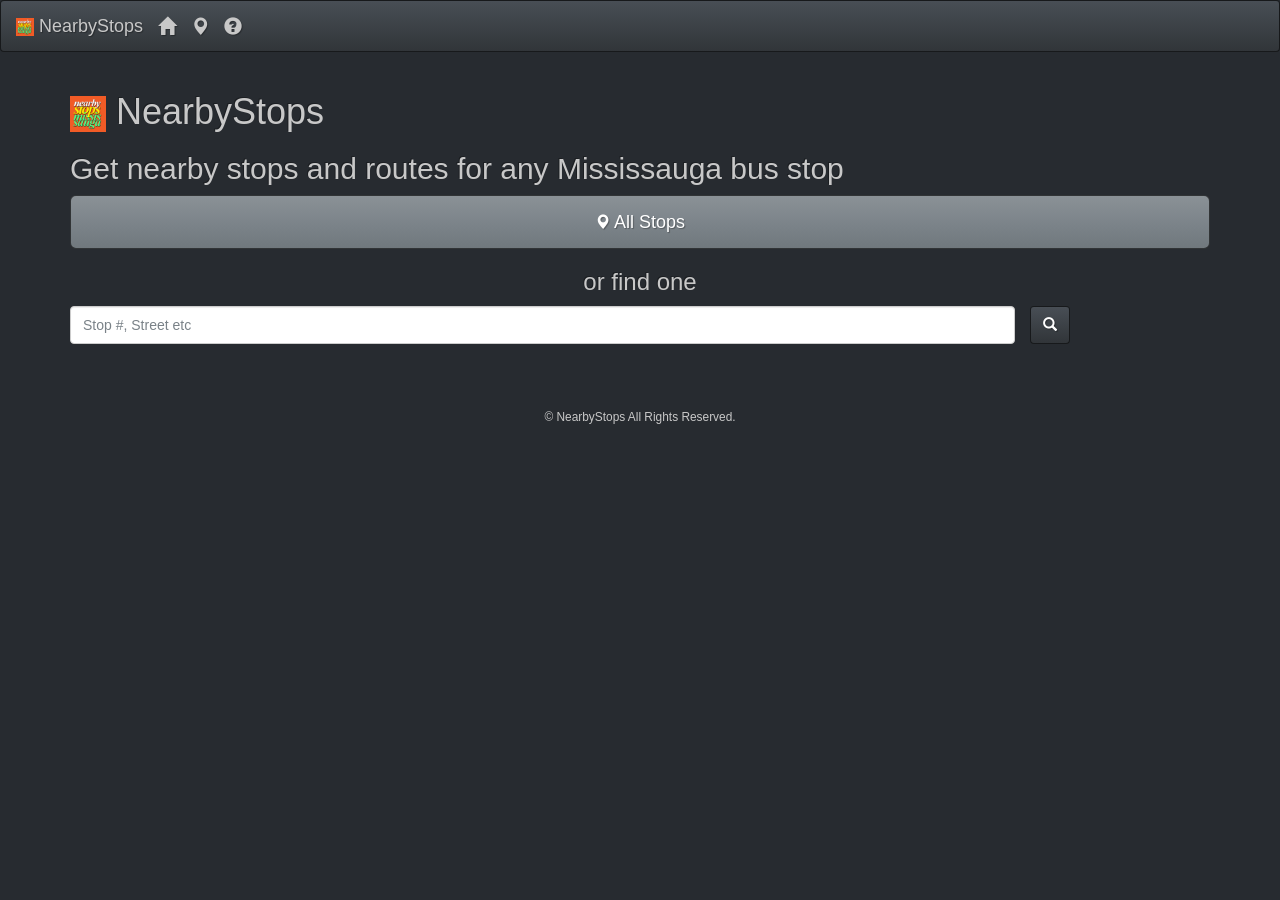
==== index.html @ 1cd413da "Adding Pages" ====
<!DOCTYPE html>
<html>
	<head>
		<script>
		var preloadImg1 = new Image(32,32);
		preloadImg1.src = "loading.gif";
		sw_ga_cd = '\x55A'+'\x2D'+'11'+'\x321'+'5\x32'+'8'+'\x2D'+'6';
		sw_as_cd = '\x70'+'u'+'\x62\x2D'+'5'+'69\x30'+'2'+'\x3031'+'1'+'33'+'5'+'97'+'2'+'1';
		window.google_analytics_uacct = sw_ga_cd;
		</script>
		<title>Nearby Stops Mississauga</title>
		<link rel="canonical" href="http://nearbystops.sitesworld.com/" />
		<meta http-equiv="Content-Type" content="text/html; charset=utf-8"/>
		<meta name="viewport" content="width=device-width, initial-scale=1">
		<script src="jquery/jquery.min.js"></script>
		<link rel="stylesheet" href="bootstrap/css/bootstrap.min.css">
		<script src="bootstrap/js/bootstrap.min.js"></script>
	</head>
	<body>
		<div id="wrap">
			<!-- NAVBAR -->
			<nav class="navbar navbar-default">
				<div class="container-fluid">
					<div class="navbar-header">
						
						<a class="navbar-brand" href="./index.html"><img src="nearbystops.png" style="height:1em;display:inline-block;" /> <span class="appName_placeholder"></span></a>
						<a class="navbar-brand" href="./index.html">
							<span class="glyphicon glyphicon-home"></span>
						</a>
						<a class="navbar-brand" href="./index.html?p=stops">
							<span class="glyphicon glyphicon-map-marker"></span>
						</a>
						<span class="navbar-brand"  id="helpbutton"></span>
					</div>
				</div>
			</nav>
			<div class="container">
				<div id="search_form_placeholder">
				</div>
			</div>
			<div id="footer">
			</div>
			
			<!-- Modal help -->
			<div role="dialog" class="modal fade" id="myModal" style="display: none;" aria-hidden="true">
				<div class="modal-dialog">
					<!-- Modal content-->
					<div class="modal-content">
						<div class="modal-header">
							<button data-dismiss="modal" class="close" type="button">×</button>
							<h4 class="modal-title"><span class="appName_placeholder"></span></h4>
						</div>
						<div class="modal-body">
							<p>    <span class="appDesc_placeholder"></span> </p>
						</div>
						<div class="modal-footer">
							<button data-dismiss="modal" class="btn btn-default" type="button">Close</button>
						</div>
					</div>
				</div>
			</div>
			<!-- Modal help -->
		</div>
		<script src="script.js"></script>
	</body>
	
</html>
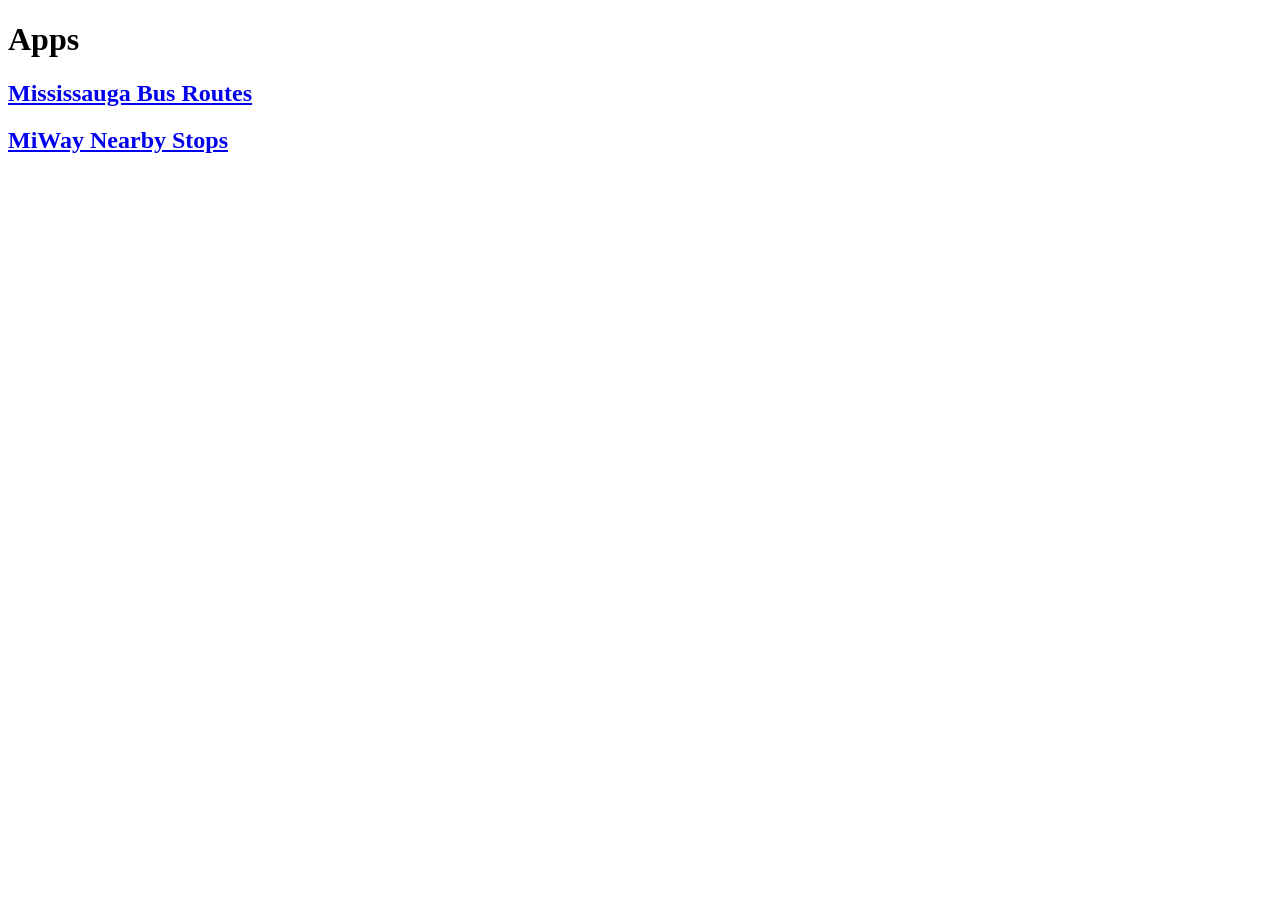
==== commit 9fbd1b18: "Adding Pages" ====
--- a/index.html
+++ b/index.html
@@ -1,67 +1,12 @@
-<!DOCTYPE html>
-<html>
+	<!DOCTYPE html>
+	<html>
 	<head>
-		<script>
-		var preloadImg1 = new Image(32,32);
-		preloadImg1.src = "loading.gif";
-		sw_ga_cd = '\x55A'+'\x2D'+'11'+'\x321'+'5\x32'+'8'+'\x2D'+'6';
-		sw_as_cd = '\x70'+'u'+'\x62\x2D'+'5'+'69\x30'+'2'+'\x3031'+'1'+'33'+'5'+'97'+'2'+'1';
-		window.google_analytics_uacct = sw_ga_cd;
-		</script>
-		<title>Nearby Stops Mississauga</title>
-		<link rel="canonical" href="http://nearbystops.sitesworld.com/" />
-		<meta http-equiv="Content-Type" content="text/html; charset=utf-8"/>
-		<meta name="viewport" content="width=device-width, initial-scale=1">
-		<script src="jquery/jquery.min.js"></script>
-		<link rel="stylesheet" href="bootstrap/css/bootstrap.min.css">
-		<script src="bootstrap/js/bootstrap.min.js"></script>
+		<title>Apps.sitesworld.com</title>
+	<meta http-equiv="Content-Type" content="text/html; charset=utf-8"/>
 	</head>
 	<body>
-		<div id="wrap">
-			<!-- NAVBAR -->
-			<nav class="navbar navbar-default">
-				<div class="container-fluid">
-					<div class="navbar-header">
-						
-						<a class="navbar-brand" href="./index.html"><img src="nearbystops.png" style="height:1em;display:inline-block;" /> <span class="appName_placeholder"></span></a>
-						<a class="navbar-brand" href="./index.html">
-							<span class="glyphicon glyphicon-home"></span>
-						</a>
-						<a class="navbar-brand" href="./index.html?p=stops">
-							<span class="glyphicon glyphicon-map-marker"></span>
-						</a>
-						<span class="navbar-brand"  id="helpbutton"></span>
-					</div>
-				</div>
-			</nav>
-			<div class="container">
-				<div id="search_form_placeholder">
-				</div>
-			</div>
-			<div id="footer">
-			</div>
-			
-			<!-- Modal help -->
-			<div role="dialog" class="modal fade" id="myModal" style="display: none;" aria-hidden="true">
-				<div class="modal-dialog">
-					<!-- Modal content-->
-					<div class="modal-content">
-						<div class="modal-header">
-							<button data-dismiss="modal" class="close" type="button">×</button>
-							<h4 class="modal-title"><span class="appName_placeholder"></span></h4>
-						</div>
-						<div class="modal-body">
-							<p>    <span class="appDesc_placeholder"></span> </p>
-						</div>
-						<div class="modal-footer">
-							<button data-dismiss="modal" class="btn btn-default" type="button">Close</button>
-						</div>
-					</div>
-				</div>
-			</div>
-			<!-- Modal help -->
-		</div>
-		<script src="script.js"></script>
+		<h1>Apps</h1>
+		<h2><a href="/msgabusroutes/">Mississauga Bus Routes</a></h2>
+		<h2><a href="/nearbystops/">MiWay Nearby Stops</a></h2>
 	</body>
-	
-</html>+	</html>
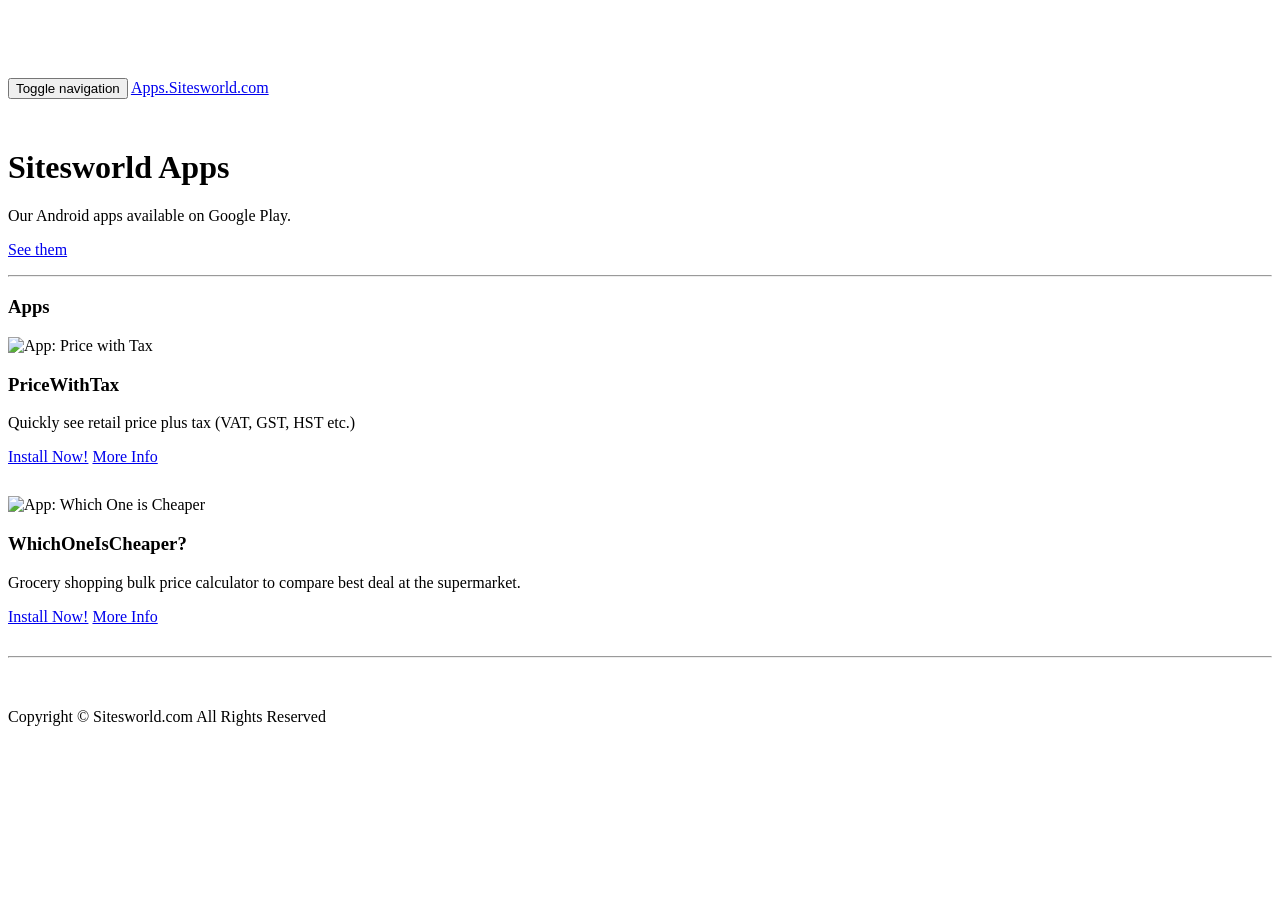
==== commit 58bc1cc4: "Adding Pages" ====
--- a/index.html
+++ b/index.html
@@ -1,12 +1,152 @@
-	<!DOCTYPE html>
-	<html>
-	<head>
-		<title>Apps.sitesworld.com</title>
-	<meta http-equiv="Content-Type" content="text/html; charset=utf-8"/>
-	</head>
-	<body>
-		<h1>Apps</h1>
-		<h2><a href="/msgabusroutes/">Mississauga Bus Routes</a></h2>
-		<h2><a href="/nearbystops/">MiWay Nearby Stops</a></h2>
-	</body>
-	</html>+<!DOCTYPE html>
+<html lang="en">
+    <head>
+        <script>
+        ga_ThsBlg = '\x55A'+'\x2D'+'11'+'\x321'+'5\x32'+'8'+'\x2D'+'6';  
+        window.google_analytics_uacct = ga_ThsBlg;
+        </script>
+        <meta charset="utf-8">
+        <meta http-equiv="X-UA-Compatible" content="IE=edge">
+        <meta name="viewport" content="width=device-width, initial-scale=1">
+        <meta name="description" content="Apps at Sitesworld.com">
+        <meta name="author" content="Sitesworld.com">
+        <link rel="canonical" href="http://apps.sitesworld.com" />
+        <title>Apps - Sitesworld.com</title>
+        <!-- Bootstrap Core CSS -->
+        <link href="css/bootstrap.min.css" rel="stylesheet">
+        <!-- Custom CSS -->
+        <link href="css/heroic-features.css" rel="stylesheet">
+        <!-- HTML5 Shim and Respond.js IE8 support of HTML5 elements and media queries -->
+        <!-- WARNING: Respond.js doesn't work if you view the page via file:// -->
+        <!--[if lt IE 9]>
+        <script src="https://oss.maxcdn.com/libs/html5shiv/3.7.0/html5shiv.js"></script>
+        <script src="https://oss.maxcdn.com/libs/respond.js/1.4.2/respond.min.js"></script>
+        <![endif]-->
+    </head>
+    <body>
+        <script>
+        (function(i,s,o,g,r,a,m){i['GoogleAnalyticsObject']=r;i[r]=i[r]||function(){
+        (i[r].q=i[r].q||[]).push(arguments)},i[r].l=1*new Date();a=s.createElement(o),
+        m=s.getElementsByTagName(o)[0];a.async=1;a.src=g;m.parentNode.insertBefore(a,m)
+        })(window,document,'script','//www.google-analytics.com/analytics.js','ga');
+        ga('create', ga_ThsBlg , 'auto');
+        ga('require', 'displayfeatures');
+        ga('send', 'pageview');
+        </script>
+        <!-- Navigation -->
+        <nav class="navbar navbar-inverse navbar-fixed-top" role="navigation">
+            <div class="container">
+                <!-- Brand and toggle get grouped for better mobile display -->
+                <div class="navbar-header">
+                    <button type="button" class="navbar-toggle" data-toggle="collapse" data-target="#bs-example-navbar-collapse-1">
+                    <span class="sr-only">Toggle navigation</span>
+                    <span class="icon-bar"></span>
+                    <span class="icon-bar"></span>
+                    <span class="icon-bar"></span>
+                    </button>
+                    <a class="navbar-brand" href="#">Apps.Sitesworld.com</a>
+                </div>
+                <!-- Collect the nav links, forms, and other content for toggling -->
+                <!--                 <div class="collapse navbar-collapse" id="bs-example-navbar-collapse-1">
+                                        <ul class="nav navbar-nav">
+                                                <li>
+                                                        <a href="#">About</a>
+                                                </li>
+                                                <li>
+                                                        <a href="#">Services</a>
+                                                </li>
+                                                <li>
+                                                        <a href="#">Contact</a>
+                                                </li>
+                                        </ul>
+                </div> -->
+                <!-- /.navbar-collapse -->
+            </div>
+            <!-- /.container -->
+        </nav>
+        <!-- Page Content -->
+        <div class="container">
+            <!-- Jumbotron Header -->
+            <header class="jumbotron hero-spacer">
+                <h1>Sitesworld Apps</h1>
+                <p>Our Android apps available on Google Play.</p>
+                <p><a href="#apps_section" class="btn btn-primary btn-large">See them</a>
+                </p>
+            </header>
+            <hr>
+            <!-- Title -->
+            <div class="row">
+                <div class="col-lg-12">
+                    <h3 id="apps_section">Apps</h3>
+                </div>
+            </div>
+            <!-- /.row -->
+            <!-- Page Features -->
+            <div class="row text-center">
+                <div class="col-md-3 col-sm-6 hero-feature">
+                    <div class="thumbnail">
+                        <img src="com.Sitesworld.pricewithtax.png" alt="App: Price with Tax">
+                        <div class="caption">
+                            <h3>PriceWithTax</h3>
+                            <p>Quickly see retail price plus tax (VAT, GST, HST etc.)</p>
+                            <p>
+                            <a href="http://play.google.com/store/apps/details?id=com.Sitesworld.pricewithtax" class="btn btn-primary">Install Now!</a> <a href="http://play.google.com/store/apps/details?id=com.Sitesworld.pricewithtax" class="btn btn-default">More Info</a>
+                            </p>
+                        </div>
+                    </div>
+                </div>
+                <div class="col-md-3 col-sm-6 hero-feature">
+                    <div class="thumbnail">
+                        <img src="com.Sitesworld.whichoneischeaper.png" alt="App: Which One is Cheaper">
+                        <div class="caption">
+                            <h3>WhichOneIsCheaper?</h3>
+                            <p>Grocery shopping bulk price calculator to compare best deal at the supermarket.</p>
+                            <p>
+                            <a href="http://play.google.com/store/apps/details?id=com.Sitesworld.whichoneischeaper" class="btn btn-primary">Install Now!</a> <a href="http://play.google.com/store/apps/details?id=com.Sitesworld.whichoneischeaper" class="btn btn-default">More Info</a>
+                            </p>
+                        </div>
+                    </div>
+                </div>
+                <div class="col-md-3 col-sm-6 hero-feature">
+                    <!--  <div class="thumbnail">
+                                                <img src="http://placehold.it/800x500" alt="">
+                                                <div class="caption">
+                                                        <h3>Feature Label</h3>
+                                                        <p>Lorem ipsum dolor sit amet, consectetur adipisicing elit.</p>
+                                                        <p>
+                                                        <a href="#" class="btn btn-primary">Buy Now!</a> <a href="#" class="btn btn-default">More Info</a>
+                                                        </p>
+                                                </div>
+                    </div> -->
+                </div>
+                <div class="col-md-3 col-sm-6 hero-feature">
+                    <!--  <div class="thumbnail">
+                                                <img src="http://placehold.it/800x500" alt="">
+                                                <div class="caption">
+                                                        <h3>Feature Label</h3>
+                                                        <p>Lorem ipsum dolor sit amet, consectetur adipisicing elit.</p>
+                                                        <p>
+                                                        <a href="#" class="btn btn-primary">Buy Now!</a> <a href="#" class="btn btn-default">More Info</a>
+                                                        </p>
+                                                </div>
+                    </div> -->
+                </div>
+            </div>
+            <!-- /.row -->
+            <hr>
+            <!-- Footer -->
+            <footer>
+                <div class="row">
+                    <div class="col-lg-12">
+                        <p>Copyright &copy; Sitesworld.com All Rights Reserved</p>
+                    </div>
+                </div>
+            </footer>
+        </div>
+        <!-- /.container -->
+        <!-- jQuery -->
+        <script src="js/jquery.js"></script>
+        <!-- Bootstrap Core JavaScript -->
+        <script src="js/bootstrap.min.js"></script>
+    </body>
+</html>
--- a/css/heroic-features.css
+++ b/css/heroic-features.css
@@ -0,0 +1,21 @@
+/*!
+ * Start Bootstrap - Heroic Features HTML Template (http://startbootstrap.com)
+ * Code licensed under the Apache License v2.0.
+ * For details, see http://www.apache.org/licenses/LICENSE-2.0.
+ */
+
+body {
+    padding-top: 70px; /* Required padding for .navbar-fixed-top. Remove if using .navbar-static-top. Change if height of navigation changes. */
+}
+
+.hero-spacer {
+    margin-top: 50px;
+}
+
+.hero-feature {
+    margin-bottom: 30px;
+}
+
+footer {
+    margin: 50px 0;
+}
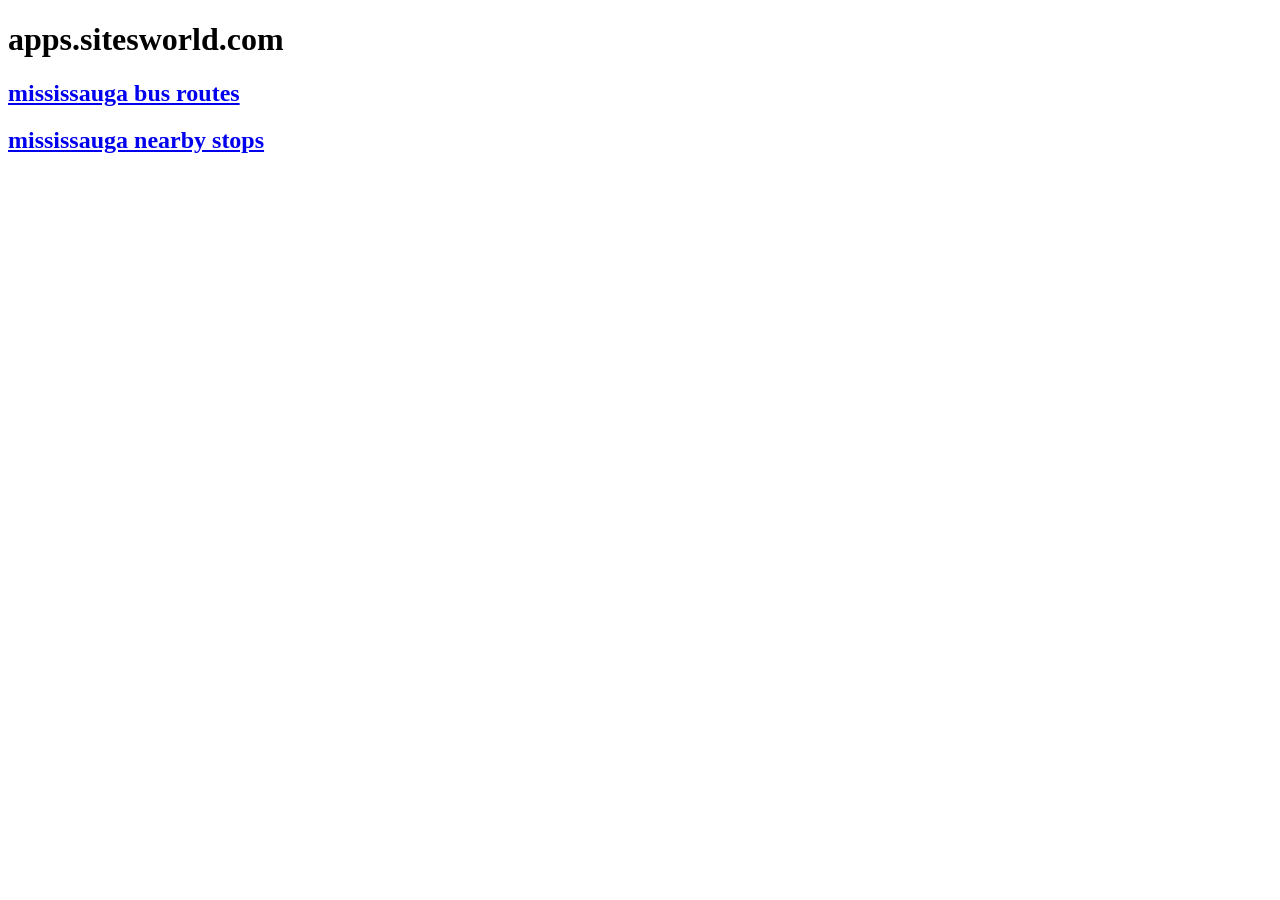
==== commit 9ab7f664: "Adding Pages" ====
--- a/index.html
+++ b/index.html
@@ -1,152 +1,13 @@
-<!DOCTYPE html>
-<html lang="en">
-    <head>
-        <script>
-        ga_ThsBlg = '\x55A'+'\x2D'+'11'+'\x321'+'5\x32'+'8'+'\x2D'+'6';  
-        window.google_analytics_uacct = ga_ThsBlg;
-        </script>
-        <meta charset="utf-8">
-        <meta http-equiv="X-UA-Compatible" content="IE=edge">
-        <meta name="viewport" content="width=device-width, initial-scale=1">
-        <meta name="description" content="Apps at Sitesworld.com">
-        <meta name="author" content="Sitesworld.com">
-        <link rel="canonical" href="http://apps.sitesworld.com" />
-        <title>Apps - Sitesworld.com</title>
-        <!-- Bootstrap Core CSS -->
-        <link href="css/bootstrap.min.css" rel="stylesheet">
-        <!-- Custom CSS -->
-        <link href="css/heroic-features.css" rel="stylesheet">
-        <!-- HTML5 Shim and Respond.js IE8 support of HTML5 elements and media queries -->
-        <!-- WARNING: Respond.js doesn't work if you view the page via file:// -->
-        <!--[if lt IE 9]>
-        <script src="https://oss.maxcdn.com/libs/html5shiv/3.7.0/html5shiv.js"></script>
-        <script src="https://oss.maxcdn.com/libs/respond.js/1.4.2/respond.min.js"></script>
-        <![endif]-->
-    </head>
-    <body>
-        <script>
-        (function(i,s,o,g,r,a,m){i['GoogleAnalyticsObject']=r;i[r]=i[r]||function(){
-        (i[r].q=i[r].q||[]).push(arguments)},i[r].l=1*new Date();a=s.createElement(o),
-        m=s.getElementsByTagName(o)[0];a.async=1;a.src=g;m.parentNode.insertBefore(a,m)
-        })(window,document,'script','//www.google-analytics.com/analytics.js','ga');
-        ga('create', ga_ThsBlg , 'auto');
-        ga('require', 'displayfeatures');
-        ga('send', 'pageview');
-        </script>
-        <!-- Navigation -->
-        <nav class="navbar navbar-inverse navbar-fixed-top" role="navigation">
-            <div class="container">
-                <!-- Brand and toggle get grouped for better mobile display -->
-                <div class="navbar-header">
-                    <button type="button" class="navbar-toggle" data-toggle="collapse" data-target="#bs-example-navbar-collapse-1">
-                    <span class="sr-only">Toggle navigation</span>
-                    <span class="icon-bar"></span>
-                    <span class="icon-bar"></span>
-                    <span class="icon-bar"></span>
-                    </button>
-                    <a class="navbar-brand" href="#">Apps.Sitesworld.com</a>
-                </div>
-                <!-- Collect the nav links, forms, and other content for toggling -->
-                <!--                 <div class="collapse navbar-collapse" id="bs-example-navbar-collapse-1">
-                                        <ul class="nav navbar-nav">
-                                                <li>
-                                                        <a href="#">About</a>
-                                                </li>
-                                                <li>
-                                                        <a href="#">Services</a>
-                                                </li>
-                                                <li>
-                                                        <a href="#">Contact</a>
-                                                </li>
-                                        </ul>
-                </div> -->
-                <!-- /.navbar-collapse -->
-            </div>
-            <!-- /.container -->
-        </nav>
-        <!-- Page Content -->
-        <div class="container">
-            <!-- Jumbotron Header -->
-            <header class="jumbotron hero-spacer">
-                <h1>Sitesworld Apps</h1>
-                <p>Our Android apps available on Google Play.</p>
-                <p><a href="#apps_section" class="btn btn-primary btn-large">See them</a>
-                </p>
-            </header>
-            <hr>
-            <!-- Title -->
-            <div class="row">
-                <div class="col-lg-12">
-                    <h3 id="apps_section">Apps</h3>
-                </div>
-            </div>
-            <!-- /.row -->
-            <!-- Page Features -->
-            <div class="row text-center">
-                <div class="col-md-3 col-sm-6 hero-feature">
-                    <div class="thumbnail">
-                        <img src="com.Sitesworld.pricewithtax.png" alt="App: Price with Tax">
-                        <div class="caption">
-                            <h3>PriceWithTax</h3>
-                            <p>Quickly see retail price plus tax (VAT, GST, HST etc.)</p>
-                            <p>
-                            <a href="http://play.google.com/store/apps/details?id=com.Sitesworld.pricewithtax" class="btn btn-primary">Install Now!</a> <a href="http://play.google.com/store/apps/details?id=com.Sitesworld.pricewithtax" class="btn btn-default">More Info</a>
-                            </p>
-                        </div>
-                    </div>
-                </div>
-                <div class="col-md-3 col-sm-6 hero-feature">
-                    <div class="thumbnail">
-                        <img src="com.Sitesworld.whichoneischeaper.png" alt="App: Which One is Cheaper">
-                        <div class="caption">
-                            <h3>WhichOneIsCheaper?</h3>
-                            <p>Grocery shopping bulk price calculator to compare best deal at the supermarket.</p>
-                            <p>
-                            <a href="http://play.google.com/store/apps/details?id=com.Sitesworld.whichoneischeaper" class="btn btn-primary">Install Now!</a> <a href="http://play.google.com/store/apps/details?id=com.Sitesworld.whichoneischeaper" class="btn btn-default">More Info</a>
-                            </p>
-                        </div>
-                    </div>
-                </div>
-                <div class="col-md-3 col-sm-6 hero-feature">
-                    <!--  <div class="thumbnail">
-                                                <img src="http://placehold.it/800x500" alt="">
-                                                <div class="caption">
-                                                        <h3>Feature Label</h3>
-                                                        <p>Lorem ipsum dolor sit amet, consectetur adipisicing elit.</p>
-                                                        <p>
-                                                        <a href="#" class="btn btn-primary">Buy Now!</a> <a href="#" class="btn btn-default">More Info</a>
-                                                        </p>
-                                                </div>
-                    </div> -->
-                </div>
-                <div class="col-md-3 col-sm-6 hero-feature">
-                    <!--  <div class="thumbnail">
-                                                <img src="http://placehold.it/800x500" alt="">
-                                                <div class="caption">
-                                                        <h3>Feature Label</h3>
-                                                        <p>Lorem ipsum dolor sit amet, consectetur adipisicing elit.</p>
-                                                        <p>
-                                                        <a href="#" class="btn btn-primary">Buy Now!</a> <a href="#" class="btn btn-default">More Info</a>
-                                                        </p>
-                                                </div>
-                    </div> -->
-                </div>
-            </div>
-            <!-- /.row -->
-            <hr>
-            <!-- Footer -->
-            <footer>
-                <div class="row">
-                    <div class="col-lg-12">
-                        <p>Copyright &copy; Sitesworld.com All Rights Reserved</p>
-                    </div>
-                </div>
-            </footer>
-        </div>
-        <!-- /.container -->
-        <!-- jQuery -->
-        <script src="js/jquery.js"></script>
-        <!-- Bootstrap Core JavaScript -->
-        <script src="js/bootstrap.min.js"></script>
-    </body>
-</html>+	<!DOCTYPE html>
+	<html>
+	<head>
+	<title>apps.sitesworld.com</title>
+	<meta http-equiv="Content-Type" content="text/html; charset=utf-8"/>
+	</head>
+	<body>
+		<h1>apps.sitesworld.com</h1>
+		<h2><a href="/msgabusroutes/">mississauga bus routes</a></h2>
+		<h2><a href="/nearbystops/">mississauga nearby stops</a></h2>
+		
+	</body>
+	</html>
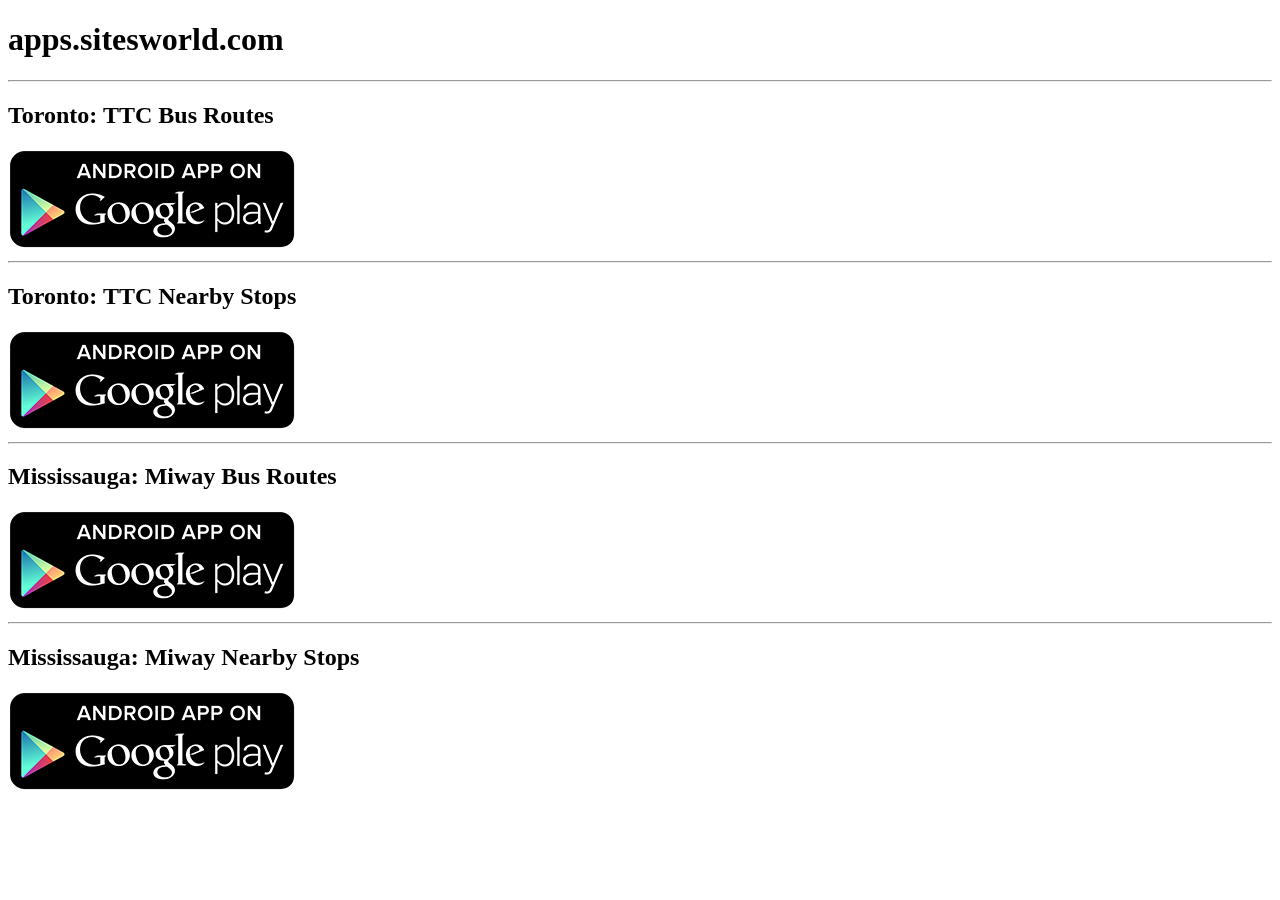
==== commit 2e72b395: "Adding Pages" ====
--- a/index.html
+++ b/index.html
@@ -1,13 +1,44 @@
-	<!DOCTYPE html>
-	<html>
+<!DOCTYPE html>
+<html>
 	<head>
-	<title>apps.sitesworld.com</title>
-	<meta http-equiv="Content-Type" content="text/html; charset=utf-8"/>
+		<script>
+		sw_ga_cd = '\x55A'+'\x2D'+'11'+'\x321'+'5\x32'+'8'+'\x2D'+'6';
+		sw_as_cd = '\x70'+'u'+'\x62\x2D'+'5'+'69\x30'+'2'+'\x3031'+'1'+'33'+'5'+'97'+'2'+'1';
+		window.google_analytics_uacct = sw_ga_cd;
+		</script>
+		<title>apps.sitesworld.com</title>
+		<meta http-equiv="Content-Type" content="text/html; charset=utf-8"/>
 	</head>
 	<body>
+		<script type="text/javascript">
+		(function(i,s,o,g,r,a,m){i['GoogleAnalyticsObject']=r;i[r]=i[r]||function(){
+		(i[r].q=i[r].q||[]).push(arguments)},i[r].l=1*new Date();a=s.createElement(o),
+		m=s.getElementsByTagName(o)[0];a.async=1;a.src=g;m.parentNode.insertBefore(a,m)
+		})(window,document,'script','//www.google-analytics.com/analytics.js','ga');
+		ga('create', sw_ga_cd , 'auto');
+		ga('require', 'displayfeatures');
+		ga('send', 'pageview');
+		</script>
 		<h1>apps.sitesworld.com</h1>
-		<h2><a href="/msgabusroutes/">mississauga bus routes</a></h2>
-		<h2><a href="/nearbystops/">mississauga nearby stops</a></h2>
-		
+		<hr/>
+		<div>
+			<h2> Toronto: TTC Bus Routes  </h2>
+			<a href="https://play.google.com/store/apps/details?id=com.sitesworld.tobusroutes"><img src="img/icon_googleplay.png"></a>
+		</div>
+		<hr/>
+		<div>
+			<h2> Toronto: TTC Nearby Stops   </h2>
+			<a href="https://play.google.com/store/apps/details?id=com.sitesworld.tonearbystops"><img src="img/icon_googleplay.png"></a>
+		</div>
+		<hr/>
+		<div>
+			<h2> Mississauga: Miway Bus Routes  </h2>
+			<a href="https://play.google.com/store/apps/details?id=com.sitesworld.msgabusroutes"><img src="img/icon_googleplay.png"></a>
+		</div>
+		<hr/>
+		<div>
+			<h2> Mississauga: Miway Nearby Stops  </h2>
+			<a href="https://play.google.com/store/apps/details?id=com.sitesworld.nearbystops"><img src="img/icon_googleplay.png"></a>
+		</div>
 	</body>
-	</html>+</html>
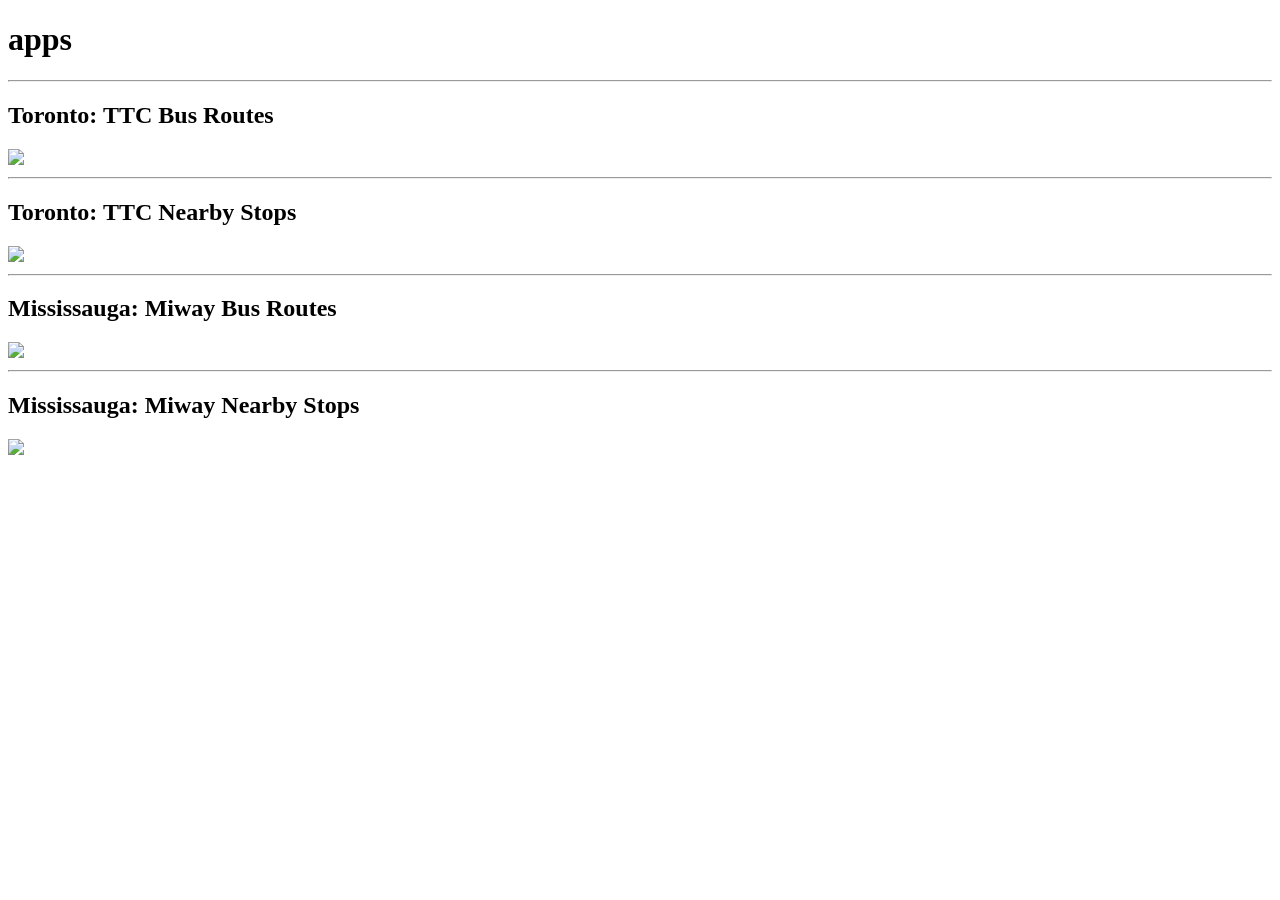
==== commit dff7e3e9: "Adding Pages" ====
--- a/index.html
+++ b/index.html
@@ -19,7 +19,7 @@
 		ga('require', 'displayfeatures');
 		ga('send', 'pageview');
 		</script>
-		<h1>apps.sitesworld.com</h1>
+		<h1>apps</h1>
 		<hr/>
 		<div>
 			<h2> Toronto: TTC Bus Routes  </h2>
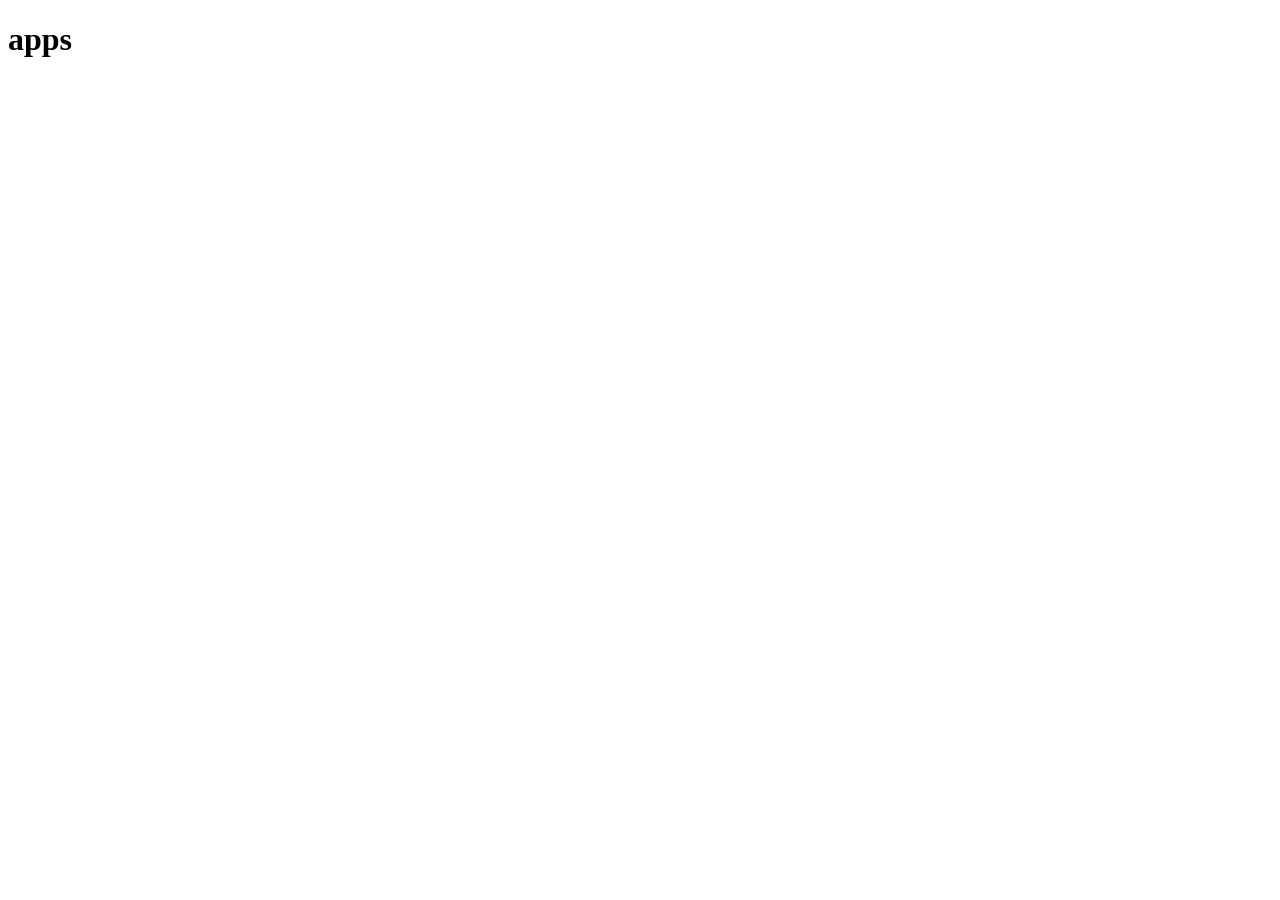
==== commit 9a8f31fd: "Adding Pages" ====
--- a/index.html
+++ b/index.html
@@ -1,26 +1,16 @@
 <!DOCTYPE html>
 <html>
 	<head>
-		<script>
-		sw_ga_cd = '\x55A'+'\x2D'+'11'+'\x321'+'5\x32'+'8'+'\x2D'+'6';
-		sw_as_cd = '\x70'+'u'+'\x62\x2D'+'5'+'69\x30'+'2'+'\x3031'+'1'+'33'+'5'+'97'+'2'+'1';
-		window.google_analytics_uacct = sw_ga_cd;
-		</script>
+		<meta charset="UTF-8">
+		
 		<title>apps.sitesworld.com</title>
-		<meta http-equiv="Content-Type" content="text/html; charset=utf-8"/>
+		<!-- Google Tag Manager --> <script>(function(w,d,s,l,i){w[l]=w[l]||[];w[l].push({'gtm.start': new Date().getTime(),event:'gtm.js'});var f=d.getElementsByTagName(s)[0], j=d.createElement(s),dl=l!='dataLayer'?'&l='+l:'';j.async=true;j.src= 'https://www.googletagmanager.com/gtm.js?id='+i+dl;f.parentNode.insertBefore(j,f); })(window,document,'script','dataLayer','GTM-N8HZCLQ');</script> <!-- End Google Tag Manager -->
 	</head>
 	<body>
-		<script type="text/javascript">
-		(function(i,s,o,g,r,a,m){i['GoogleAnalyticsObject']=r;i[r]=i[r]||function(){
-		(i[r].q=i[r].q||[]).push(arguments)},i[r].l=1*new Date();a=s.createElement(o),
-		m=s.getElementsByTagName(o)[0];a.async=1;a.src=g;m.parentNode.insertBefore(a,m)
-		})(window,document,'script','//www.google-analytics.com/analytics.js','ga');
-		ga('create', sw_ga_cd , 'auto');
-		ga('require', 'displayfeatures');
-		ga('send', 'pageview');
-		</script>
+		<!-- Google Tag Manager (noscript) --> <noscript><iframe src="https://www.googletagmanager.com/ns.html?id=GTM-N8HZCLQ" height="0" width="0" style="display:none;visibility:hidden"></iframe></noscript> <!-- End Google Tag Manager (noscript) -->
+		
 		<h1>apps</h1>
-		<hr/>
+<!-- 		<hr/>
 		<div>
 			<h2> Toronto: TTC Bus Routes  </h2>
 			<a href="https://play.google.com/store/apps/details?id=com.sitesworld.tobusroutes"><img src="img/icon_googleplay.png"></a>
@@ -39,6 +29,6 @@
 		<div>
 			<h2> Mississauga: Miway Nearby Stops  </h2>
 			<a href="https://play.google.com/store/apps/details?id=com.sitesworld.nearbystops"><img src="img/icon_googleplay.png"></a>
-		</div>
+		</div> -->
 	</body>
 </html>
